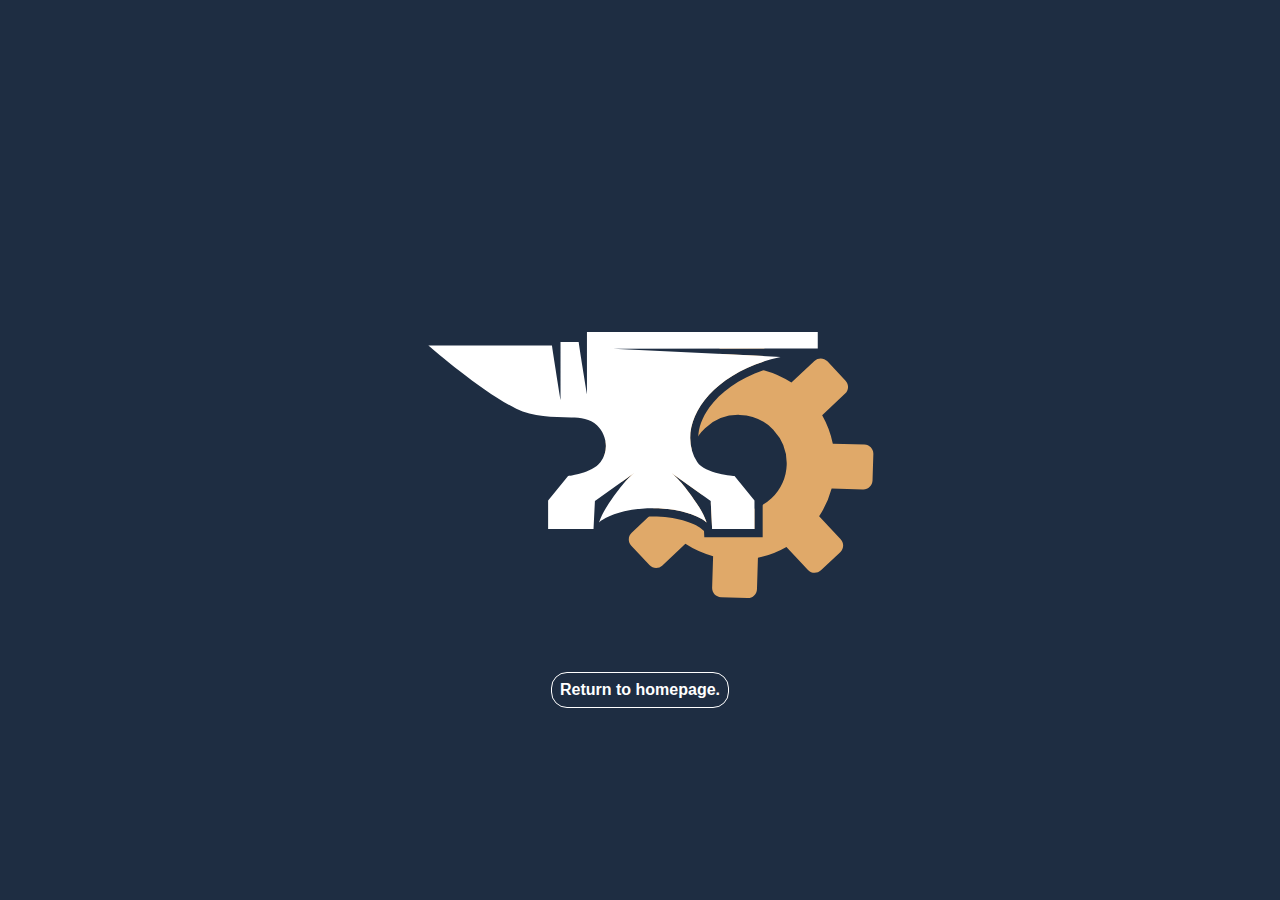
==== fun/anvil-gear.html @ b225d046 "Add anvil with rotating gear page" ====
<html>

<head>
    <meta name="viewport" content="width=device-width, initial-scale=1.0">
    <meta charset="UTF-8">
    <title>Forge Anvil with Gear</title>
    <link rel="stylesheet" href="/assets/stylesheets/main.css">
    <style>
        body {
            margin: 0;
            padding: 0;
            background-color: #1e2d42;
            color: #fff;
            height: 100%;

            display: flex;
            flex-direction: column;
            justify-content: center;
            align-items: center;
        }

        #logo {
            display: block;
            width: 30em;
            height: 30em;
        }

        #logo #gear {
            transform-origin: center;
            transform-box: fill-box;
            animation-name: rotation;
            animation-duration: 4s; /* to speed this up, change duration as needed*/
            animation-iteration-count: infinite;
            animation-timing-function: linear;
        }

        #return {
            color: #fff;
            font-weight: bold;
            border: #fff solid 0.1em;
            border-radius: 1em;
            padding: 0.5em;
        }

        @keyframes rotation {
            0% {
                transform: rotate(0deg);
            }
            100% {
                transform: rotate(360deg);
            }
        }
    </style>
</head>

<body>
    <svg xmlns="http://www.w3.org/2000/svg" id="logo" width="128" height="128" version="1.1" viewBox="0 0 33.866666 33.866667">
        <defs>
            <clipPath id="clip" clipPathUnits="userSpaceOnUse">
                <path fill="#1e2d41" fill-opacity="1" stroke-linecap="round" stroke-width="1" d="M-42.75597 30.348544h29.041305v29.041258H-42.75597Zm3.255602 4.69083v.706932h-1.865511v.240295h-10.298599l1.172019 1.015444c.607812.527005 3.85781 3.323246 6.329852 4.543391 1.336048.658725 2.851769.640569 4.11706.67541.63024.01765 1.114739.07647 1.42213.380857.522189.517813.63079 1.260295.197408 1.845884-.157258.21223-.62525.456544-1.068668.58601-.44342.129468-.818041.170016-.818041.170016l-.238231.02532-1.68982 2.072228v2.791042h4.332042l.0217-.437695.189662-.160198c.50048-.423735 1.858039-.860933 3.42356-.860933 1.562589 0 2.91832.436968 3.419948.860933l.191202.160198.02169.439764h4.117063v-2.793111l-1.697062-2.08411-.252179-.0155s-.480381-.03123-1.015439-.158131c-.535062-.126899-1.066152-.406175-1.166342-.562755-.645509-1.009856-.53513-2.287667.37724-3.550687.912371-1.263023 2.644421-2.456498 5.144391-2.994134 1.01933-.219212 2.04744-.393395 3.07426-.574159v-2.322338zm.57826.578776-.00047 2.436037v1.937348c0 .03584-.474549-2.856502-.583949-3.665926h-1.280541V40.396678c0 .03819-.547649-3.401703-.605649-3.831291h-8.719881c.594161.515176 3.874211 3.310395 6.20582 4.461227 1.168752.576245 2.602021.580855 3.8778.615985.64839.01815 1.327581.06778 1.812811.548285.704271.698378.861661 1.781876.25477 2.601913-.6003.810133-2.29185.986501-2.29185.986501l-1.4087 1.72806v2.006592h3.2029l.0997-1.982309 2.769338-1.964221c-.295659.236484-.955678.86972-1.946648 2.395204-.22375.344001-.398301.719963-.534342 1.090369.69955-.592272 2.137312-.997868 3.797192-.997868 1.65681 0 3.09359.404281 3.79408.99632-.135801-.369935-.310301-.744778-.533821-1.088305-.990981-1.525955-1.650929-2.158717-1.94613-2.395202l2.768309 1.964219.100251 1.98232h2.98845v-2.006595l-1.40767-1.72806s-2.085581-.132752-2.63188-.986504c-1.571461-2.458458.661009-6.273533 5.88491-7.421772l-11.82253-.578776 14.44201-.01035v-1.16427zm13.67359 1.173054v.0021h.0196z" class="powerclip" color="#000" paint-order="stroke markers fill" style="-inkscape-stroke:none"/>
            </clipPath>
        </defs>
        <g id="layer1">
            <g id="clipped-gear" clip-path="url(#clip)" transform="translate(52.112593 -25.737001)">
                <path id="gear" fill="#e0a969" fill-opacity="1" stroke-linecap="square" stroke-opacity=".501961" stroke-width="3.27211" d="M-18.714983 44.227853c.01108-.35884-.269074-.65632-.627905-.6674l-2.231706-.0688a6.8176623 6.8176618 1.7672483 0 0-.751726-2.00533l1.621417-1.52436c.261565-.2459.274168-.65441.02827-.91598l-1.280187-1.36218c-.245908-.26157-.654411-.27417-.915972-.0282l-1.621904 1.52482a6.8176623 6.8176618 1.7672483 0 0-1.954703-.87392l.06887-2.23218c.01107-.35882-.269054-.6568-.627893-.66786l-1.86807-.0576c-.35883-.0111-.656801.26906-.667872.62788l-.06887 2.23219a6.8176623 6.8176618 1.7672483 0 0-2.004857.75174l-1.524806-1.6219c-.245911-.26156-.654427-.27416-.915987-.0283l-1.361731 1.28066c-.261569.24591-.274174.65443-.02826.91599l1.52436 1.62141a6.8176623 6.8176618 1.7672483 0 0-.873921 1.95517l-2.231699-.0688c-.35884-.0111-.656795.26857-.667867.6274l-.05765 1.86856c-.01108.35883.269078.65632.627919.6674l2.231697.0688a6.8176623 6.8176618 1.7672483 0 0 .751724 2.00533l-1.62142 1.52436c-.261569.24591-.274174.65442-.02826.91597l1.280189 1.36219c.245901.26158.654417.27417.915982.0282l1.621411-1.52435a6.8176623 6.8176618 1.7672483 0 0 1.955183.87344l-.06887 2.23218c-.01108.35885.269077.65634.627906.6674l1.868542.0577c.35885.0111.656315-.2686.667387-.62743l.06842-2.21744a6.8176623 6.8176618 1.7672483 0 0 2.01038-.76109l1.519747 1.6165c.245906.26156.654411.27417.915977.0283l1.36173-1.28067c.261564-.24589.274168-.65441.02826-.91598l-1.519289-1.61603a6.8176623 6.8176618 1.7672483 0 0 .883592-1.96011l2.216968.0684c.358833.0111.656786-.26858.667857-.62741zm-6.113119.74631a3.4088311 3.4088311 0 0 1-3.512341 3.30208 3.4088311 3.4088311 0 0 1-2.377299-1.07107 3.4088311 3.4088311 0 0 1-.0019-.00088l-.000844-.002a3.4088311 3.4088311 0 0 1-.922487-2.43881 3.4088311 3.4088311 0 0 1 1.068631-2.37499l.0072-.006a3.4088311 3.4088311 0 0 1 2.431594-.91984l.009.00027a3.4088311 3.4088311 0 0 1 2.370261 1.068l.0068.008a3.4088311 3.4088311 0 0 1 .920182 2.43634z" paint-order="stroke markers fill"/>
            </g>
            <path id="anvil" fill="#fff" stroke-linecap="round" stroke-width="1.15803" d="m26.855425 11.634283-11.82261-.578363 14.4421-.01039V9.881276h-16.28448l-.00023 2.436057v1.937152c0 .03584-.47486-2.856215-.58426-3.665639h-1.28027V14.659552c0 .03819-.54772-3.401804-.60572-3.831391h-8.72025c.59416.515174 3.87431 3.310556 6.20592 4.461389 1.16875.57624 2.60228.580956 3.87807.616088.64839.01815 1.32767.06768 1.8129.548183.70427.698376.8613 1.782011.25441 2.602047-.6003.810133-2.29153.986495-2.29153.986495l-1.40878 1.72778v2.006941h3.20258l.1-1.982655 2.76921-1.963795c-.29566.236485-.95561.869548-1.94658 2.395031-.22375.344001-.39847.720066-.53451 1.090474.69955-.592275 2.13733-.998047 3.79721-.998047 1.65681 0 3.09364.404358 3.79413.996397-.1358-.369935-.31028-.744823-.5338-1.088351-.99098-1.525956-1.65091-2.158547-1.94611-2.395032l2.76851 1.963793.1 1.982657h2.98871V21.77085l-1.40782-1.728251s-2.08545-.132508-2.63175-.986259c-1.57146-2.458457.66112-6.273817 5.88502-7.422056z" color="#000" paint-order="stroke markers fill" style="-inkscape-stroke:none"/>
        </g>
    </svg>
    <a id="return" href="/">Return to homepage.</a>
</body>

</html>
---- assets/stylesheets/main.css ----
@font-face {
    font-family: 'Raleway';
    font-style: normal;
    font-weight: 1 999;
    src: local(''), url('/assets/fonts/raleway-regular.ttf') format('truetype-variations');
}

:root {
    --text-color: #eee;
    --bg-color: #222;
    --header-bg-color: #111;
    --link-color: #55f;
    --accent-color: #d9d916;
    --footer-text-color: #aaa;
}

* {
    margin: 0;
    border: 0;
    padding: 0;
    outline: 0;
}

html {
    height: 100%;
}

body {
    display: flex;
    flex-flow: column nowrap;
    height: 100%;
    color: var(--text-color);
    background-color: var(--bg-color);
    font-family: 'Lucida Sans', 'Lucida Sans Regular', 'Lucida Grande', 'Lucida Sans Unicode', Geneva, Verdana, sans-serif;
}

header {
    display: flex;
    align-items: center;
    background-color: var(--header-bg-color);
    font-size: 3em;
    font-weight: 700;
    border-bottom: var(--accent-color) 3px solid;
}

.logo {
    position: relative;
}

.logo > * {
    background-size: contain;
    height: 1.25em;
    width: 1.25em;
    margin: 0.2em 0.5em;
    transition: opacity 0.5s ease-in 0.5s;
}

.logo .real {
    background-image: url("/assets/icon/labs.svg");
}

.logo .joke {
    background-image: url("https://cdn.discordapp.com/emojis/756528550328271000.png");
    position: absolute;
    top: 0;
    opacity: 0;
}

.logo:hover .real {
    opacity: 0;
}

.logo:hover .joke {
    opacity: 1;
}

.body {
    flex: 1;
    padding: 0.5em;
    font-size: 1.1em;
}

footer {
    color: var(--footer-text-color);
    text-align: right;
}

footer>* {
    margin: 0 0.3em;
}

.socials_link {
    font-size: 0.85em;
    display: inline-block;
}

.icon {
    width: 1em;
}

p {
    margin-bottom: 0.6em;
}

h1,
h2,
h3,
h4,
h5,
h6,
header,
footer {
    font-family: 'Raleway', sans-serif;
}

h1,
h2 {
    margin-top: 0.4em;
    margin-bottom: 0.3em;
}

a {
    color: var(--link-color);
    text-decoration: none;
}

a::visited {
    color: var(--link-color);
    text-decoration: none;
}

.inline {
    width: 1em;
}
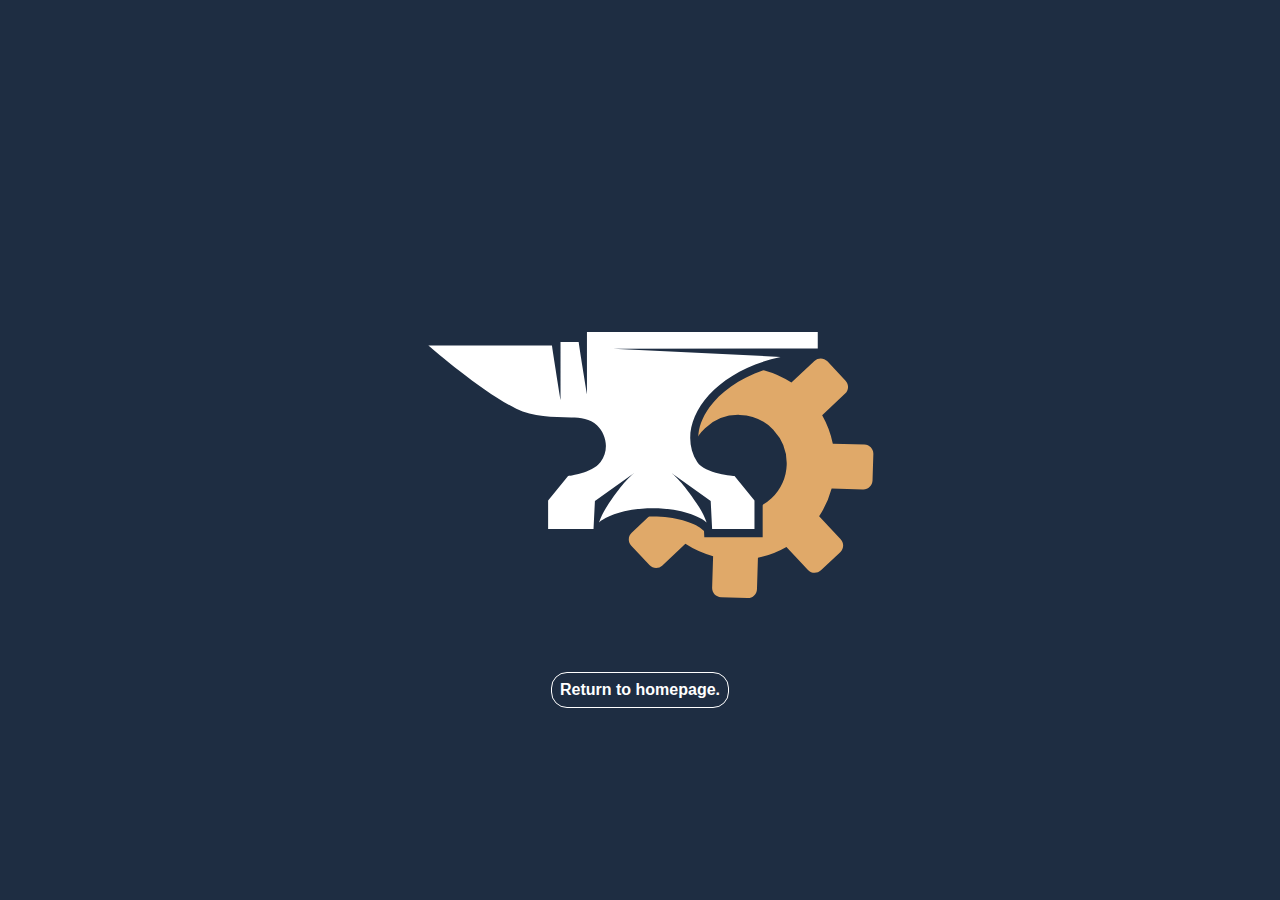
==== commit e6bcb06e: "Cleanup clipping path for gear" ====
--- a/fun/anvil-gear.html
+++ b/fun/anvil-gear.html
@@ -57,15 +57,13 @@
     <svg xmlns="http://www.w3.org/2000/svg" id="logo" width="128" height="128" version="1.1" viewBox="0 0 33.866666 33.866667">
         <defs>
             <clipPath id="clip" clipPathUnits="userSpaceOnUse">
-                <path fill="#1e2d41" fill-opacity="1" stroke-linecap="round" stroke-width="1" d="M-42.75597 30.348544h29.041305v29.041258H-42.75597Zm3.255602 4.69083v.706932h-1.865511v.240295h-10.298599l1.172019 1.015444c.607812.527005 3.85781 3.323246 6.329852 4.543391 1.336048.658725 2.851769.640569 4.11706.67541.63024.01765 1.114739.07647 1.42213.380857.522189.517813.63079 1.260295.197408 1.845884-.157258.21223-.62525.456544-1.068668.58601-.44342.129468-.818041.170016-.818041.170016l-.238231.02532-1.68982 2.072228v2.791042h4.332042l.0217-.437695.189662-.160198c.50048-.423735 1.858039-.860933 3.42356-.860933 1.562589 0 2.91832.436968 3.419948.860933l.191202.160198.02169.439764h4.117063v-2.793111l-1.697062-2.08411-.252179-.0155s-.480381-.03123-1.015439-.158131c-.535062-.126899-1.066152-.406175-1.166342-.562755-.645509-1.009856-.53513-2.287667.37724-3.550687.912371-1.263023 2.644421-2.456498 5.144391-2.994134 1.01933-.219212 2.04744-.393395 3.07426-.574159v-2.322338zm.57826.578776-.00047 2.436037v1.937348c0 .03584-.474549-2.856502-.583949-3.665926h-1.280541V40.396678c0 .03819-.547649-3.401703-.605649-3.831291h-8.719881c.594161.515176 3.874211 3.310395 6.20582 4.461227 1.168752.576245 2.602021.580855 3.8778.615985.64839.01815 1.327581.06778 1.812811.548285.704271.698378.861661 1.781876.25477 2.601913-.6003.810133-2.29185.986501-2.29185.986501l-1.4087 1.72806v2.006592h3.2029l.0997-1.982309 2.769338-1.964221c-.295659.236484-.955678.86972-1.946648 2.395204-.22375.344001-.398301.719963-.534342 1.090369.69955-.592272 2.137312-.997868 3.797192-.997868 1.65681 0 3.09359.404281 3.79408.99632-.135801-.369935-.310301-.744778-.533821-1.088305-.990981-1.525955-1.650929-2.158717-1.94613-2.395202l2.768309 1.964219.100251 1.98232h2.98845v-2.006595l-1.40767-1.72806s-2.085581-.132752-2.63188-.986504c-1.571461-2.458458.661009-6.273533 5.88491-7.421772l-11.82253-.578776 14.44201-.01035v-1.16427zm13.67359 1.173054v.0021h.0196z" class="powerclip" color="#000" paint-order="stroke markers fill" style="-inkscape-stroke:none"/>
+                <path fill="#fff" stroke="none" stroke-linecap="square" stroke-width="2.38125" d="M-42.75597 30.348544h29.041305v29.041258H-42.75597Zm3.255527 4.690731v.706934h-1.865519v.240295h-10.298596l1.172021 1.015442c.607812.527005 3.857804 3.323247 6.329846 4.543392 1.336048.658725 2.851771.64057 4.117062.675411.63024.01765 1.114744.07647 1.422135.380855.522189.517813.630786 1.260293.197404 1.845883-.157258.212229-.625251.456544-1.068669.58601-.44342.129468-.818038.170016-.818038.170016l-.238228.02532-1.689819 2.072225v2.791044h4.332035l.0217-.437699.189652-.160197c.50048-.423735 1.858043-.860929 3.423564-.860929 1.562589 0 2.918318.436964 3.419946.860929l.191203.160197.0217.439766h4.117062v-2.79311l-1.697054-2.08411-.252181-.0155s-.480384-.03123-1.015442-.15813c-.535062-.126899-1.066147-.406177-1.166337-.562757-.645509-1.009856-.535132-2.287667.377238-3.550687.912371-1.263023 2.644418-2.456496 5.144389-2.994132 1.019331-.219212 2.047412-.393362 3.07423-.574126v-2.322338z" class="powerclip" paint-order="stroke markers fill"/>
             </clipPath>
         </defs>
-        <g id="layer1">
-            <g id="clipped-gear" clip-path="url(#clip)" transform="translate(52.112593 -25.737001)">
-                <path id="gear" fill="#e0a969" fill-opacity="1" stroke-linecap="square" stroke-opacity=".501961" stroke-width="3.27211" d="M-18.714983 44.227853c.01108-.35884-.269074-.65632-.627905-.6674l-2.231706-.0688a6.8176623 6.8176618 1.7672483 0 0-.751726-2.00533l1.621417-1.52436c.261565-.2459.274168-.65441.02827-.91598l-1.280187-1.36218c-.245908-.26157-.654411-.27417-.915972-.0282l-1.621904 1.52482a6.8176623 6.8176618 1.7672483 0 0-1.954703-.87392l.06887-2.23218c.01107-.35882-.269054-.6568-.627893-.66786l-1.86807-.0576c-.35883-.0111-.656801.26906-.667872.62788l-.06887 2.23219a6.8176623 6.8176618 1.7672483 0 0-2.004857.75174l-1.524806-1.6219c-.245911-.26156-.654427-.27416-.915987-.0283l-1.361731 1.28066c-.261569.24591-.274174.65443-.02826.91599l1.52436 1.62141a6.8176623 6.8176618 1.7672483 0 0-.873921 1.95517l-2.231699-.0688c-.35884-.0111-.656795.26857-.667867.6274l-.05765 1.86856c-.01108.35883.269078.65632.627919.6674l2.231697.0688a6.8176623 6.8176618 1.7672483 0 0 .751724 2.00533l-1.62142 1.52436c-.261569.24591-.274174.65442-.02826.91597l1.280189 1.36219c.245901.26158.654417.27417.915982.0282l1.621411-1.52435a6.8176623 6.8176618 1.7672483 0 0 1.955183.87344l-.06887 2.23218c-.01108.35885.269077.65634.627906.6674l1.868542.0577c.35885.0111.656315-.2686.667387-.62743l.06842-2.21744a6.8176623 6.8176618 1.7672483 0 0 2.01038-.76109l1.519747 1.6165c.245906.26156.654411.27417.915977.0283l1.36173-1.28067c.261564-.24589.274168-.65441.02826-.91598l-1.519289-1.61603a6.8176623 6.8176618 1.7672483 0 0 .883592-1.96011l2.216968.0684c.358833.0111.656786-.26858.667857-.62741zm-6.113119.74631a3.4088311 3.4088311 0 0 1-3.512341 3.30208 3.4088311 3.4088311 0 0 1-2.377299-1.07107 3.4088311 3.4088311 0 0 1-.0019-.00088l-.000844-.002a3.4088311 3.4088311 0 0 1-.922487-2.43881 3.4088311 3.4088311 0 0 1 1.068631-2.37499l.0072-.006a3.4088311 3.4088311 0 0 1 2.431594-.91984l.009.00027a3.4088311 3.4088311 0 0 1 2.370261 1.068l.0068.008a3.4088311 3.4088311 0 0 1 .920182 2.43634z" paint-order="stroke markers fill"/>
-            </g>
-            <path id="anvil" fill="#fff" stroke-linecap="round" stroke-width="1.15803" d="m26.855425 11.634283-11.82261-.578363 14.4421-.01039V9.881276h-16.28448l-.00023 2.436057v1.937152c0 .03584-.47486-2.856215-.58426-3.665639h-1.28027V14.659552c0 .03819-.54772-3.401804-.60572-3.831391h-8.72025c.59416.515174 3.87431 3.310556 6.20592 4.461389 1.16875.57624 2.60228.580956 3.87807.616088.64839.01815 1.32767.06768 1.8129.548183.70427.698376.8613 1.782011.25441 2.602047-.6003.810133-2.29153.986495-2.29153.986495l-1.40878 1.72778v2.006941h3.20258l.1-1.982655 2.76921-1.963795c-.29566.236485-.95561.869548-1.94658 2.395031-.22375.344001-.39847.720066-.53451 1.090474.69955-.592275 2.13733-.998047 3.79721-.998047 1.65681 0 3.09364.404358 3.79413.996397-.1358-.369935-.31028-.744823-.5338-1.088351-.99098-1.525956-1.65091-2.158547-1.94611-2.395032l2.76851 1.963793.1 1.982657h2.98871V21.77085l-1.40782-1.728251s-2.08545-.132508-2.63175-.986259c-1.57146-2.458457.66112-6.273817 5.88502-7.422056z" color="#000" paint-order="stroke markers fill" style="-inkscape-stroke:none"/>
+        <g id="clipped-gear" clip-path="url(#clip)" transform="translate(52.112593 -25.737001)">
+            <path id="gear" fill="#e0a969" fill-opacity="1" stroke-linecap="square" stroke-opacity=".501961" stroke-width="3.27211" d="M-18.714983 44.227853c.01108-.35884-.269074-.65632-.627905-.6674l-2.231706-.0688a6.8176623 6.8176618 1.7672483 0 0-.751726-2.00533l1.621417-1.52436c.261565-.2459.274168-.65441.02827-.91598l-1.280187-1.36218c-.245908-.26157-.654411-.27417-.915972-.0282l-1.621904 1.52482a6.8176623 6.8176618 1.7672483 0 0-1.954703-.87392l.06887-2.23218c.01107-.35882-.269054-.6568-.627893-.66786l-1.86807-.0576c-.35883-.0111-.656801.26906-.667872.62788l-.06887 2.23219a6.8176623 6.8176618 1.7672483 0 0-2.004857.75174l-1.524806-1.6219c-.245911-.26156-.654427-.27416-.915987-.0283l-1.361731 1.28066c-.261569.24591-.274174.65443-.02826.91599l1.52436 1.62141a6.8176623 6.8176618 1.7672483 0 0-.873921 1.95517l-2.231699-.0688c-.35884-.0111-.656795.26857-.667867.6274l-.05765 1.86856c-.01108.35883.269078.65632.627919.6674l2.231697.0688a6.8176623 6.8176618 1.7672483 0 0 .751724 2.00533l-1.62142 1.52436c-.261569.24591-.274174.65442-.02826.91597l1.280189 1.36219c.245901.26158.654417.27417.915982.0282l1.621411-1.52435a6.8176623 6.8176618 1.7672483 0 0 1.955183.87344l-.06887 2.23218c-.01108.35885.269077.65634.627906.6674l1.868542.0577c.35885.0111.656315-.2686.667387-.62743l.06842-2.21744a6.8176623 6.8176618 1.7672483 0 0 2.01038-.76109l1.519747 1.6165c.245906.26156.654411.27417.915977.0283l1.36173-1.28067c.261564-.24589.274168-.65441.02826-.91598l-1.519289-1.61603a6.8176623 6.8176618 1.7672483 0 0 .883592-1.96011l2.216968.0684c.358833.0111.656786-.26858.667857-.62741zm-6.113119.74631a3.4088311 3.4088311 0 0 1-3.512341 3.30208 3.4088311 3.4088311 0 0 1-2.377299-1.07107 3.4088311 3.4088311 0 0 1-.0019-.00088l-.000844-.002a3.4088311 3.4088311 0 0 1-.922487-2.43881 3.4088311 3.4088311 0 0 1 1.068631-2.37499l.0072-.006a3.4088311 3.4088311 0 0 1 2.431594-.91984l.009.00027a3.4088311 3.4088311 0 0 1 2.370261 1.068l.0068.008a3.4088311 3.4088311 0 0 1 .920182 2.43634z" paint-order="stroke markers fill"/>
         </g>
+        <path id="anvil" fill="#fff" stroke-linecap="round" stroke-width="1.15803" d="m26.855425 11.634283-11.82261-.578363 14.4421-.01039V9.881276h-16.28448l-.00023 2.436057v1.937152c0 .03584-.47486-2.856215-.58426-3.665639h-1.28027v4.070706c0 .03819-.54772-3.401804-.60572-3.831391h-8.72025c.59416.515174 3.87431 3.310556 6.20592 4.461389 1.16875.57624 2.60228.580956 3.87807.616088.64839.01815 1.32767.06768 1.8129.548183.70427.698376.8613 1.782011.25441 2.602047-.6003.810133-2.29153.986495-2.29153.986495l-1.40878 1.72778v2.006941h3.20258l.1-1.982655 2.76921-1.963795c-.29566.236485-.95561.869548-1.94658 2.395031-.22375.344001-.39847.720066-.53451 1.090474.69955-.592275 2.13733-.998047 3.79721-.998047 1.65681 0 3.09364.404358 3.79413.996397-.1358-.369935-.31028-.744823-.5338-1.088351-.99098-1.525956-1.65091-2.158547-1.94611-2.395032l2.76851 1.963793.1 1.982657h2.98871V21.77085l-1.40782-1.728251s-2.08545-.132508-2.63175-.986259c-1.57146-2.458457.66112-6.273817 5.88502-7.422056z" color="#000" paint-order="stroke markers fill" style="-inkscape-stroke:none"/>
     </svg>
     <a id="return" href="/">Return to homepage.</a>
 </body>
